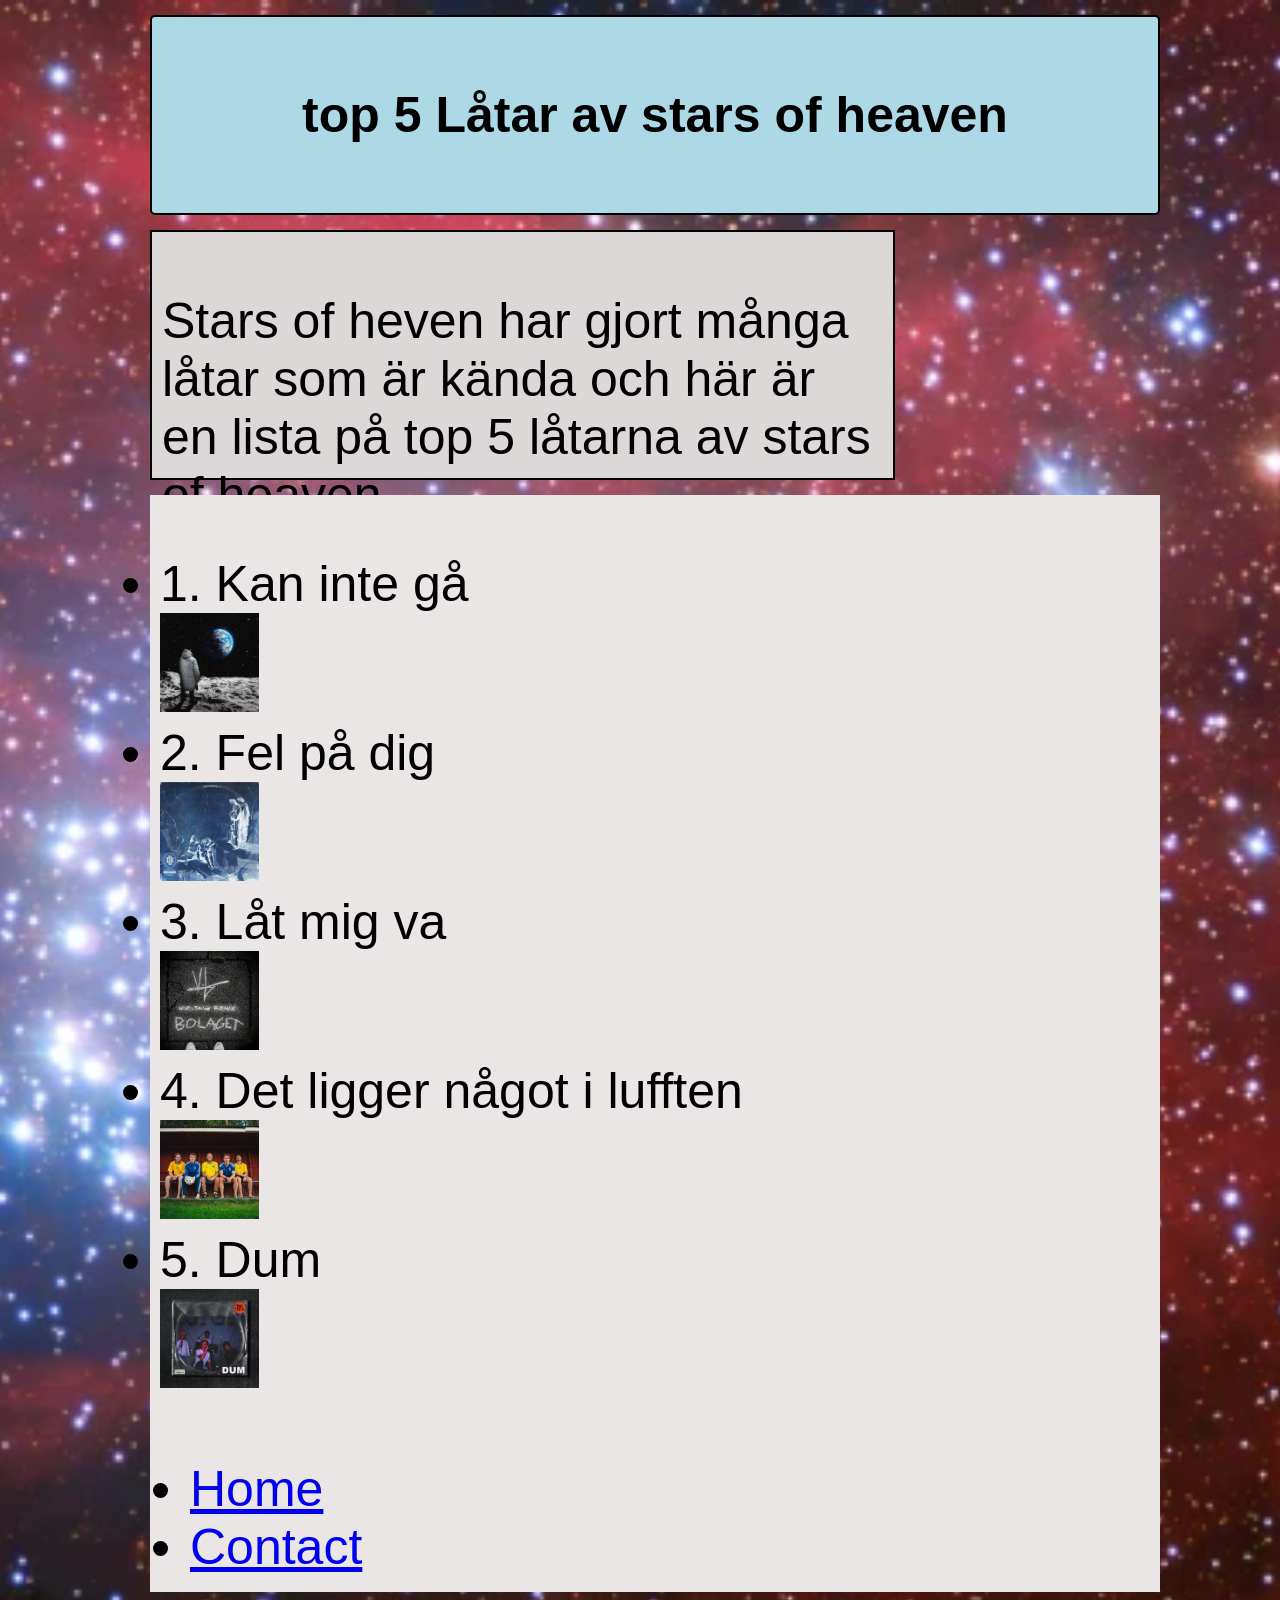
==== sida2.html @ eda5a332 "gjort en webbisda om stars of heaven jag har gjort tre sidor men olika information och bilder på båd" ====
<!Doctype html>
<html>
<head>
    <meta charset="utf-8">
    <title>Stars of Heaven - Page 2</title>
    <link rel="stylesheet" href="stars.css">
</head>
<body>
    <div class="container">
        <header>
            <h1 class="mitt stor">top 5 Låtar av stars of heaven</h1>
        </header>

        <article>
            <p class="border stor">
                Stars of heven har gjort många låtar som är kända och här är en lista på top 5 låtarna av stars of heaven.
            </p>
        </article>

        <footer>
            <ul class="border stor"> 
                <li>1. Kan inte gå</li> <img class="HH" src="bild3.jpg" alt="error">
                <li>2. Fel på dig </li> <img class="HH" src="bild4.jpg" alt="error">
                <li>3. Låt mig va</li> <img class="HH" src="bild5.jpg" alt="error">
                <li>4. Det ligger något i lufften</li> <img class="HH" src="bild6.jpg" alt="error">
                <li>5. Dum</li> <img class="HH" src="bild7.jpg" alt="error">
            </ul>
               <nav>
        <ul>
            <li class="stor"><a href="index.html">Home</a></li>  
            <li class="stor"><a href="sida3.html">Contact</a></li>
        </ul>
    </nav>
        </footer>
    </div>      

</body>
</html>
---- stars.css ----
body {
    margin: 0;
    font-family: Arial, sans-serif;
    background-color: rgb(235, 230, 230);
    background-image: url("picture.webp");
    background-size: cover;   
    background-position: center;  
}


.container {
    display: grid;

    width: 100%;
    min-height: 100vh;

    gap: 15px;
    padding: 15px;
    grid-template-rows: 200px 250px 1fr;
    grid-template-columns: 120px 1fr 1fr 250px 120px;

    grid-template-areas:
        "left header header header right"
         "left content content img right"
        "left footer footer footer right"
    
}

header {
    grid-area: header;
    border: 2px solid black;
    border-radius: 5px;
    
   display: flex;
   align-items: center;
   justify-content: center;

   background-color: lightblue;
}



article {
    grid-area: content;
    border: 2px solid black ;
    background-color: rgb(221, 216, 216);
}

.border {
    padding: 10px;  
}

.right {
    grid-area: img;
}

.right img {
    width: 250px;
    height: 250px;
}

footer {
    grid-area: footer;
    background-color: rgb(235, 230, 230);
}


h1{
    font-size: 45px;
}

p{
    font-size: 20px;
}


.stor{
    font-size: 50px;
}

.liten{
    font-size: 30px;
}

.stars{
    display: grid;
    grid-template-columns: 1fr 1fr 1fr;
    width: 20%;
    height: 55%;
    padding: 0px;
}

.big{
    font-size: 70px;
}

.HH{
    width: 10%;
    height: 10%;
}
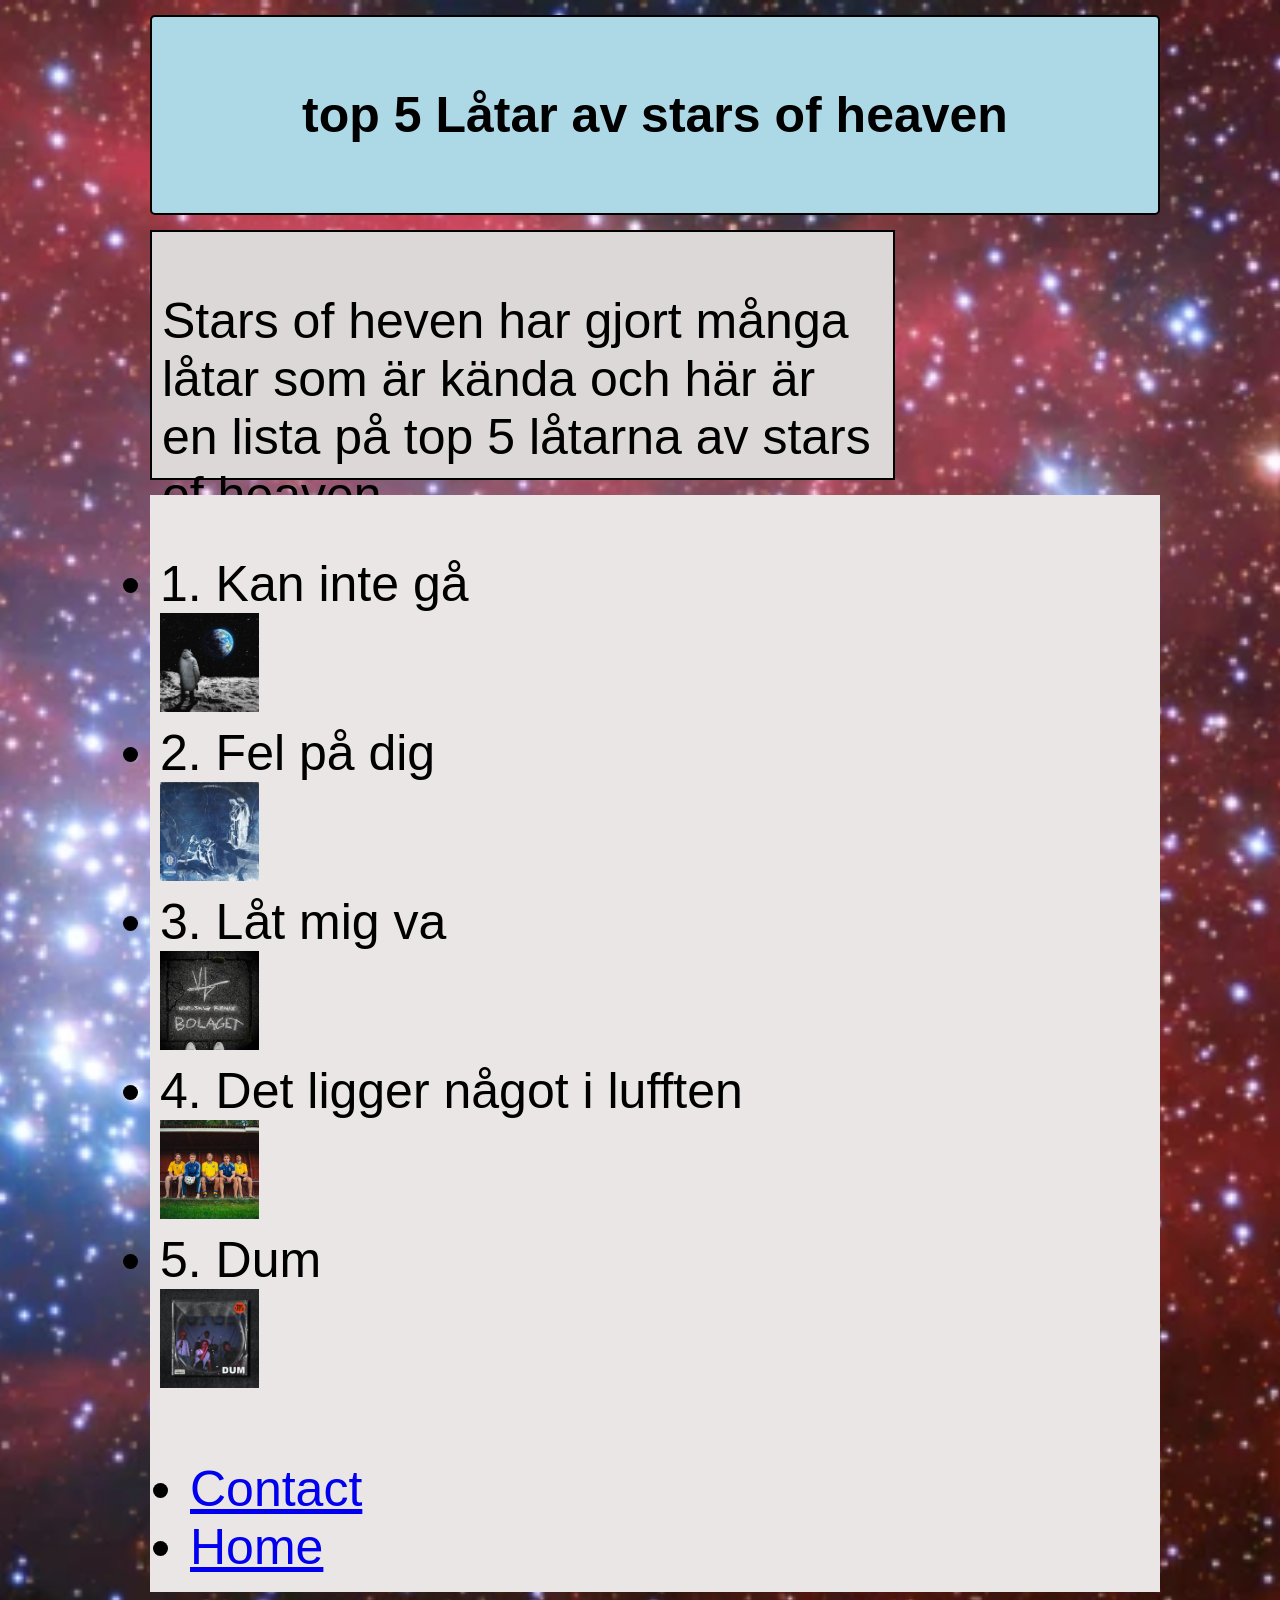
==== commit d269c55a: "fixade till thet sista med att fixa till bilderna och texten lite" ====
--- a/sida2.html
+++ b/sida2.html
@@ -27,8 +27,9 @@
             </ul>
                <nav>
         <ul>
+            <li class="stor"><a href="sida3.html">Contact</a></li>
             <li class="stor"><a href="index.html">Home</a></li>  
-            <li class="stor"><a href="sida3.html">Contact</a></li>
+          
         </ul>
     </nav>
         </footer>
--- a/stars.css
+++ b/stars.css
@@ -98,4 +98,8 @@
 .HH{
     width: 10%;
     height: 10%;
+}
+
+.HG{
+    height: 60.1%;
 }
